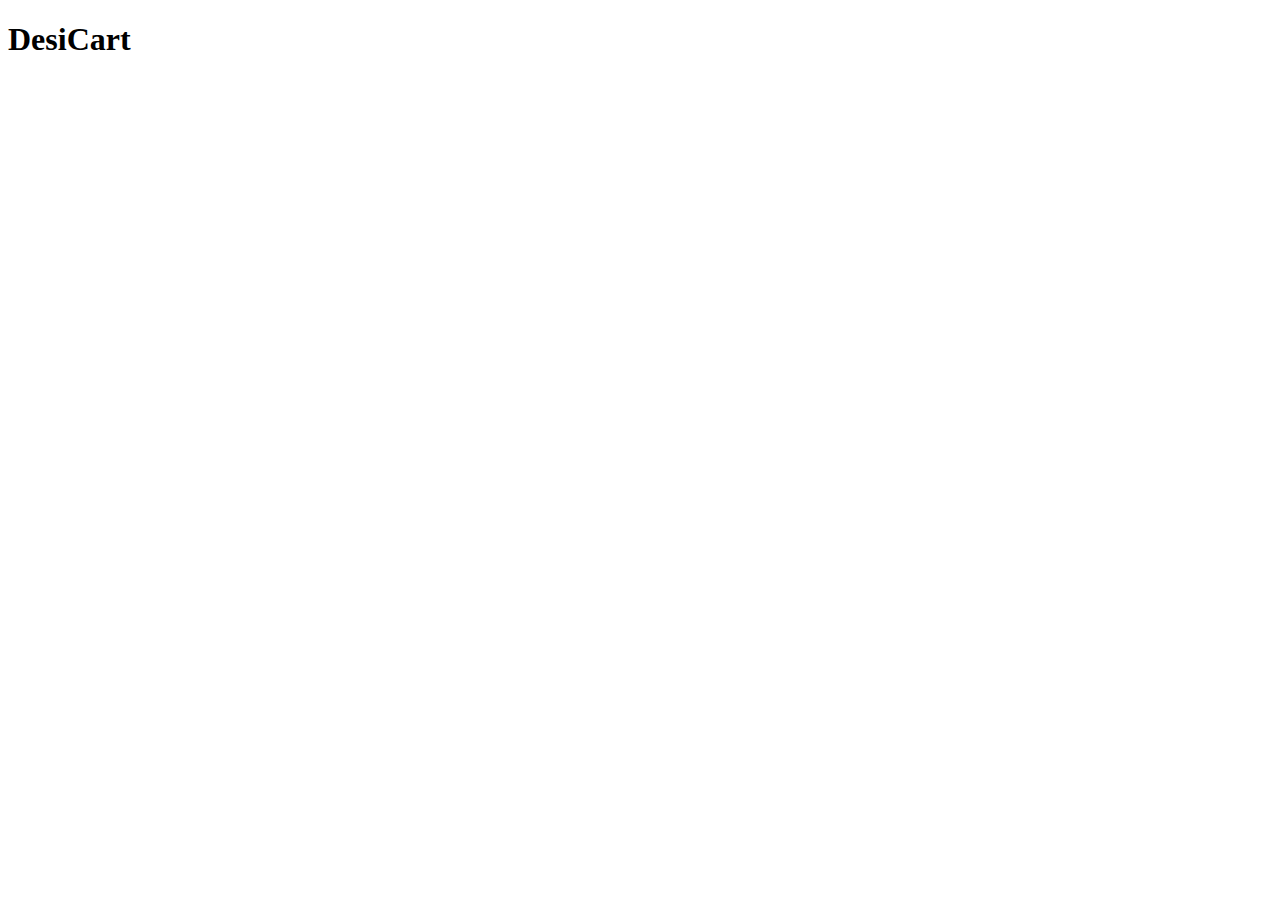
==== index.html @ 915099f1 "Project initialization" ====
<!DOCTYPE html>
<html lang="en">
<head>
    <meta charset="UTF-8">
    <meta name="viewport" content="width=device-width, initial-scale=1.0">
    <title>DesiCart - Shopping World</title>
</head>
<body>
    <h1>DesiCart</h1>
</body>
</html>
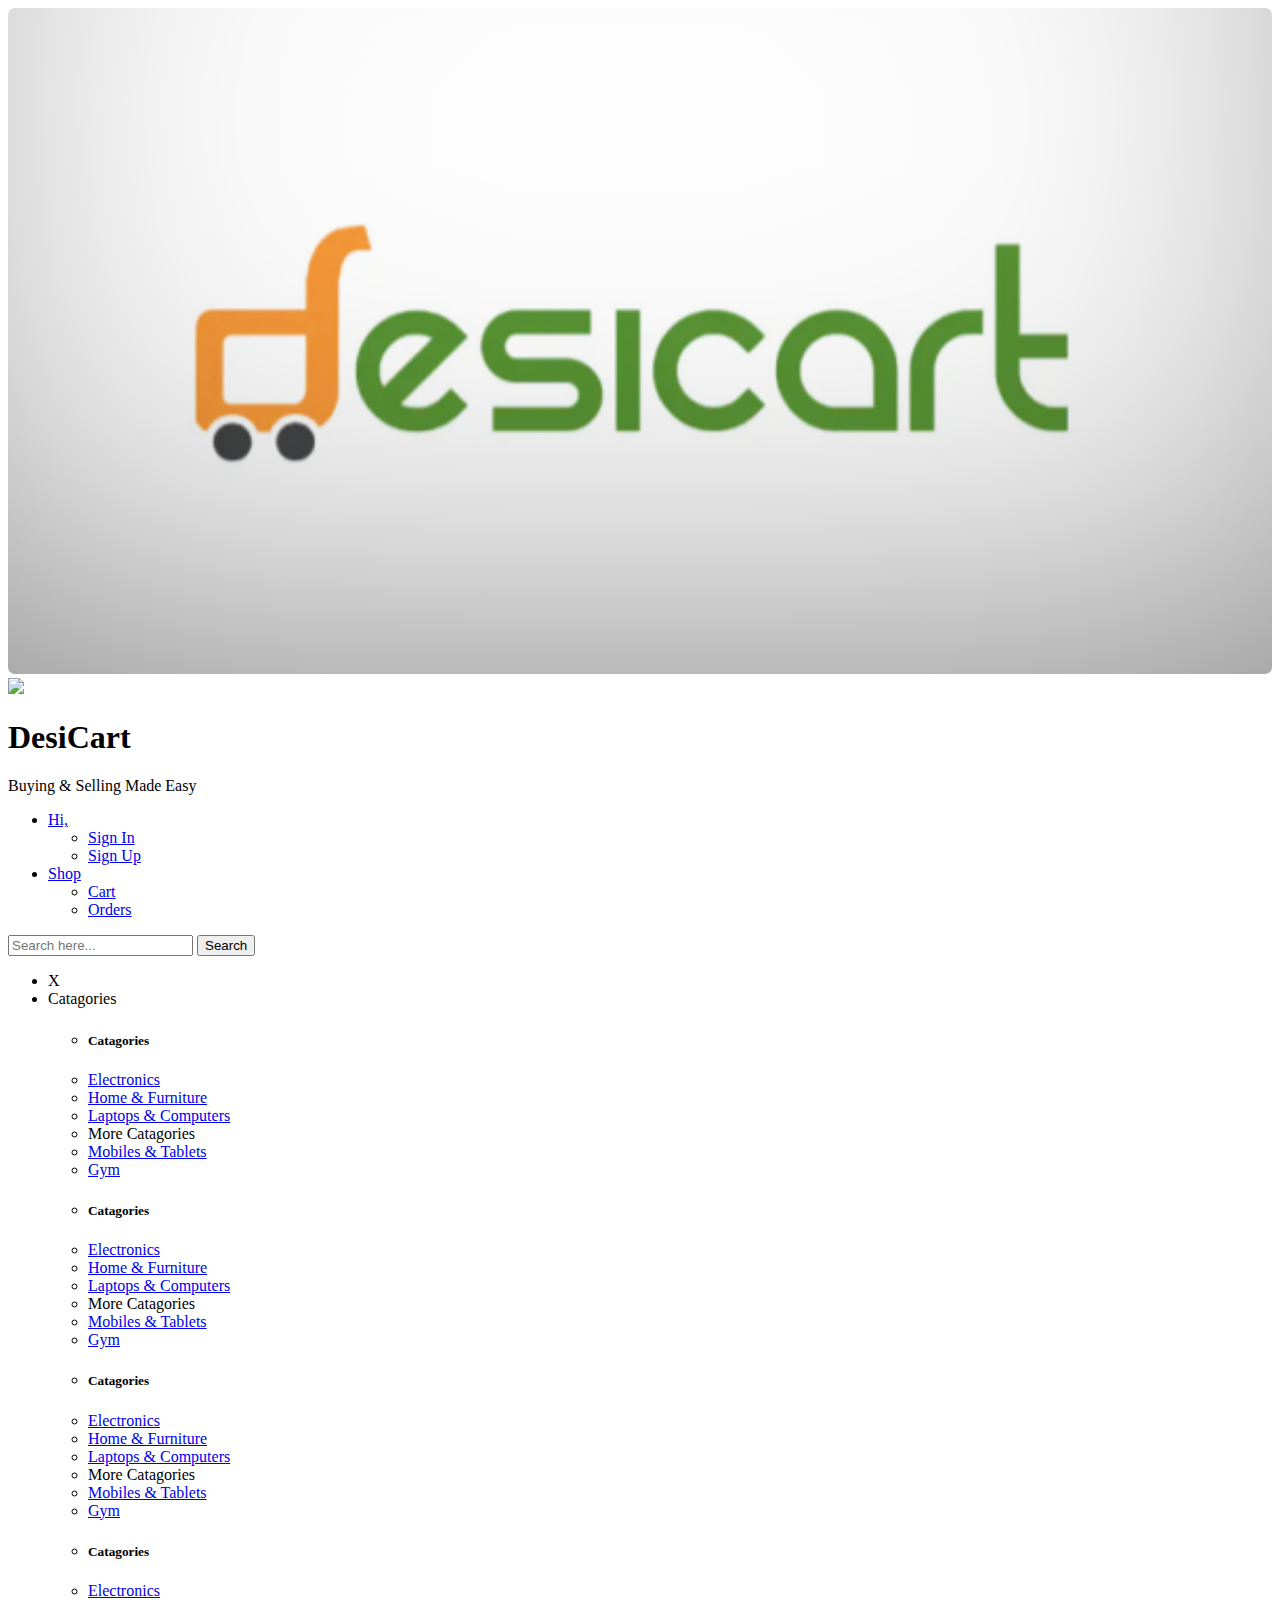
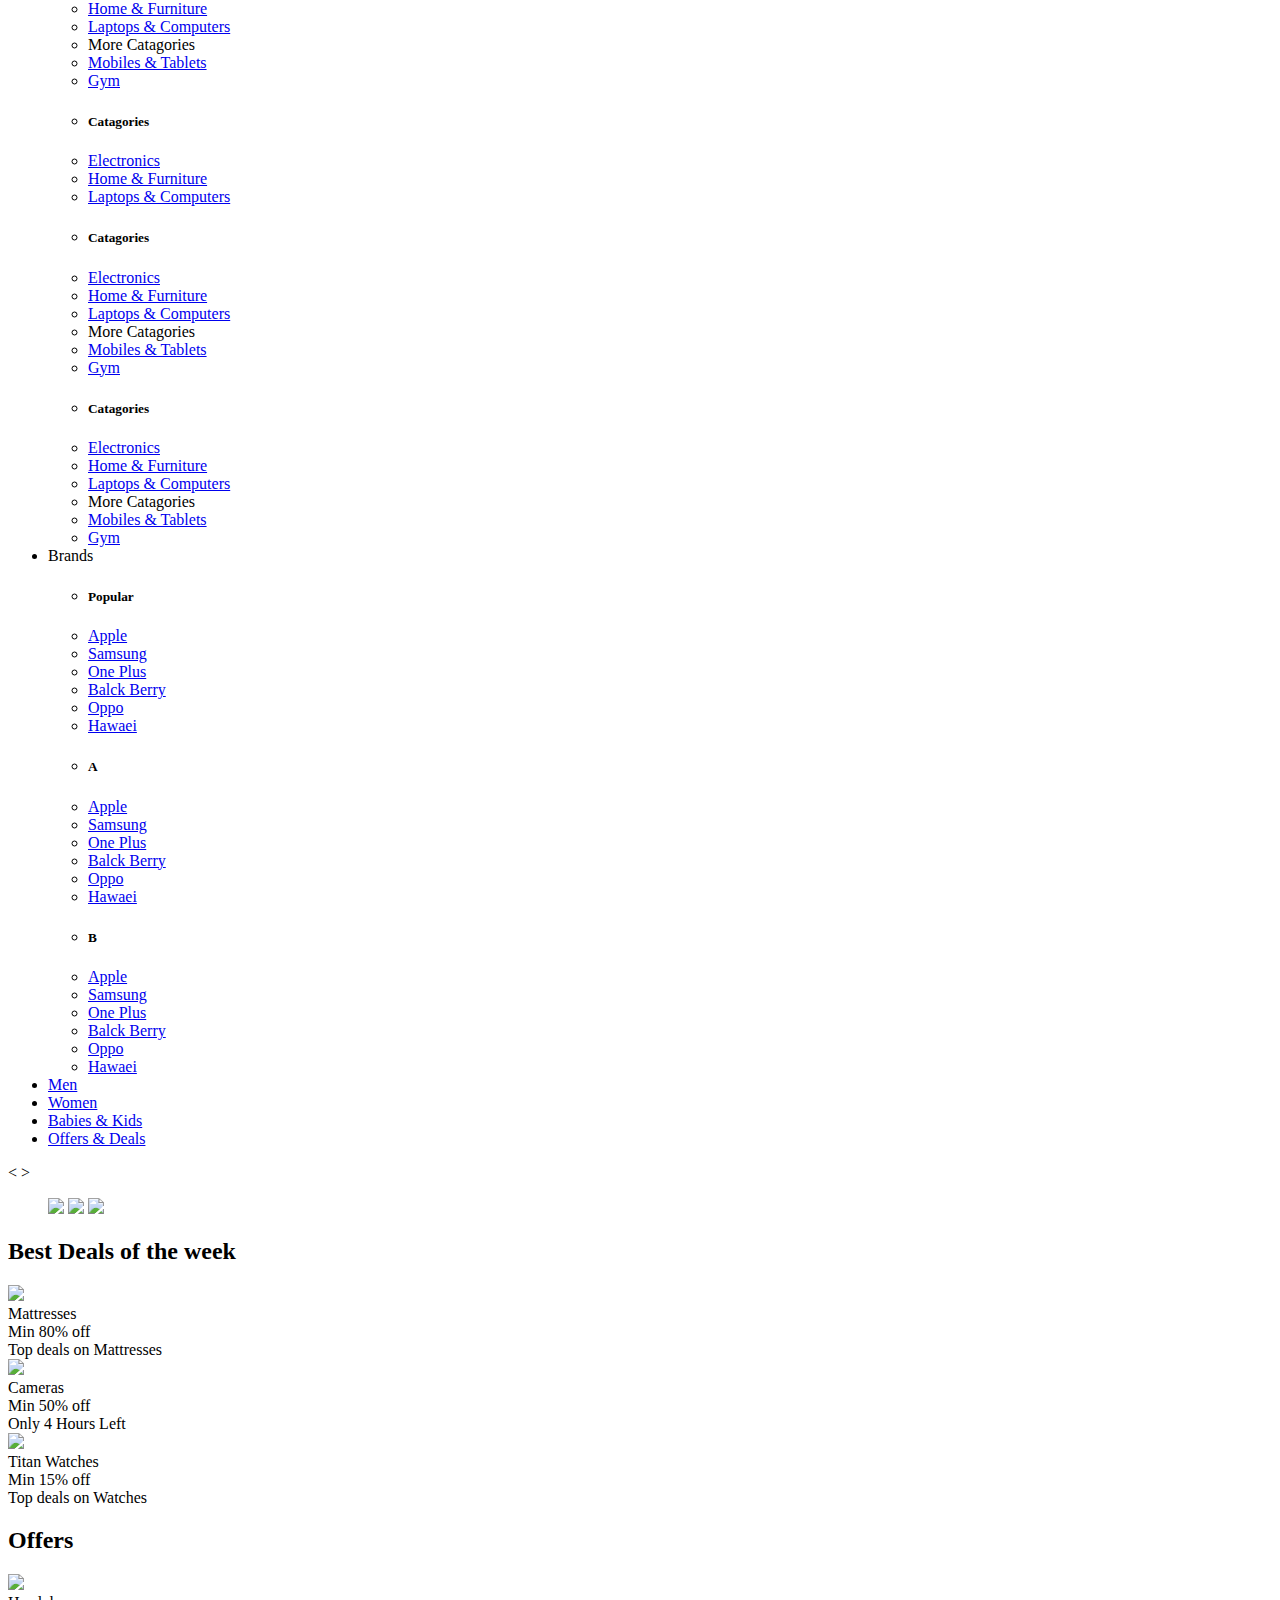
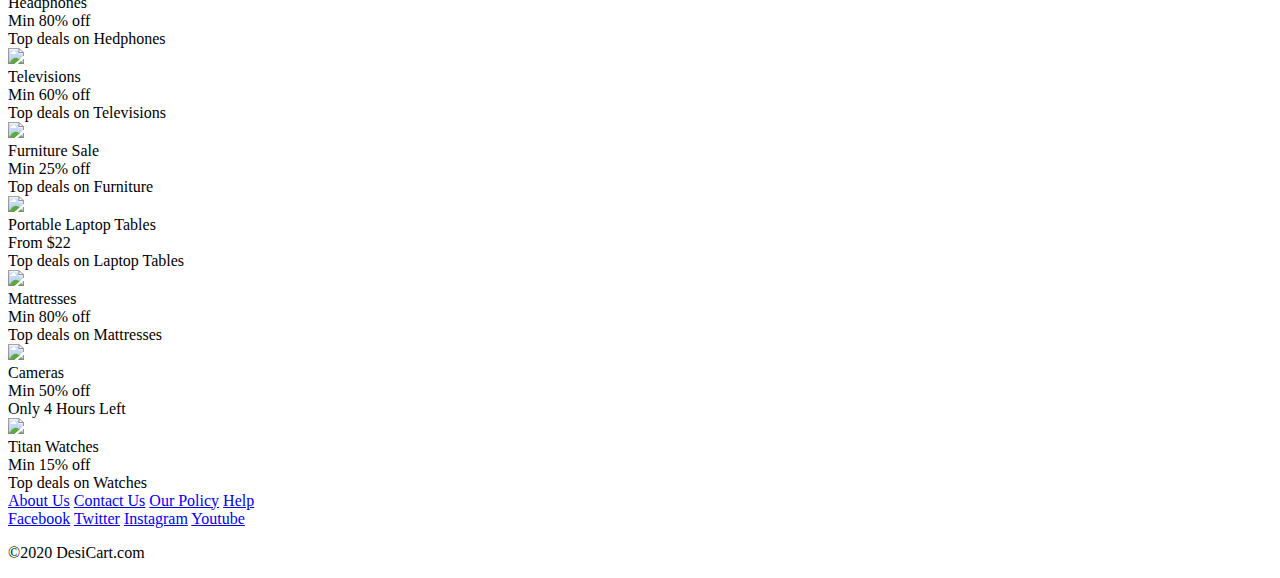
==== commit daa4eea6: "adding index" ====
--- a/index.html
+++ b/index.html
@@ -3,9 +3,305 @@
 <head>
     <meta charset="UTF-8">
     <meta name="viewport" content="width=device-width, initial-scale=1.0">
-    <title>DesiCart - Shopping World</title>
+    <title>DesiCart - Buying & Selling Made Easy </title>
+    <link rel="stylesheet" type="text/css" href="styles/styles.css">
+    <link rel="stylesheet" type="text/css" href="styles/section_main.css">
+    <style> 
+    </style>
+    <script>
+        document.addEventListener("DOMContentLoaded", function(){
+            document.querySelector("#top_header_menubtn>#button").addEventListener("click", function(){
+                document.querySelector("#top_nav").style.width = "100%";
+            });
+            document.getElementById("close").addEventListener("click", function(){          
+                document.querySelector("#top_nav").style.width = "0%"; 
+            });
+        });
+    </script>
 </head>
 <body>
-    <h1>DesiCart</h1>
+    <div id="root">
+
+        <header id="top_header" class="clearfix">
+            
+            <div id="top_header_logo">
+				<div id="logo">
+					<a href="./index.html"><img style="border-radius: 7px;" src="./images/logo.png" width="100%"></a>
+				</div>	
+                <div id="top_header_menubtn"><img id="button" src="https://www.flaticon.com/svg/static/icons/svg/966/966313.svg"></div>
+                <h1>DesiCart</h1>
+                <p>Buying & Selling Made Easy</p>
+            </div>
+
+            <nav id="top_header_nav">
+                <ul class="clearfix">
+                    <li class="dropdown">
+                        <a href="#" class="dropbtn">Hi, </a>
+                        <div class="dropdown_content">
+                            <ul>
+                                <li><a href="signin.html">Sign In</a></li>
+                                <li><a href="signup.html">Sign Up</a></li>
+                            </ul>
+                        </div>
+                    </li>
+                    <li class="dropdown">
+                        <a href="#" class="dropbtn">Shop</a>
+                        <div class="dropdown_content">
+                            <ul>
+                                <li><a href="#">Cart</a></li>
+                                <li><a href="#">Orders</a></li>
+                            </ul>
+                        </div>
+                    </li>
+                </ul>
+            </nav>
+
+            <form id="top_header_search" class="clearfix">
+                <input type="search" name="search" id="searchInput" placeholder="Search here..." />
+                <input type="submit" value="Search" id="searchBtn" />
+            </form>
+        </header>
+  
+        <nav id="top_nav">
+            <ul class="clearfix">
+                <li class="close" id="close">X</li>
+                <li class="dropdown">
+                    <a class="dropbtn">Catagories</a>
+                    <div class='dropdown_content'>
+                        <ul>
+                            <li><h5 class="dropdown_title">Catagories</h5></li>
+                            <li><a href="#">Electronics</a></li>
+                            <li><a href="#">Home & Furniture</a></li>
+                            <li><a href="#">Laptops & Computers</a></li>
+                            <li class="dropdown_title">More Catagories</li>
+                            <li><a href="#">Mobiles & Tablets</a></li>
+                            <li><a href="#">Gym</a></li>
+                        </ul>
+                        <ul>
+                            <li><h5 class="dropdown_title">Catagories</h5></li>
+                            <li><a href="#">Electronics</a></li>
+                            <li><a href="#">Home & Furniture</a></li>
+                            <li><a href="#">Laptops & Computers</a></li>
+                            <li class="dropdown_title">More Catagories</li>
+                            <li><a href="#">Mobiles & Tablets</a></li>
+                            <li><a href="#">Gym</a></li>
+                        </ul>
+                        <ul>
+                            <li><h5 class="dropdown_title">Catagories</h5></li>
+                            <li><a href="#">Electronics</a></li>
+                            <li><a href="#">Home & Furniture</a></li>
+                            <li><a href="#">Laptops & Computers</a></li>
+                            <li class="dropdown_title">More Catagories</li>
+                            <li><a href="#">Mobiles & Tablets</a></li>
+                            <li><a href="#">Gym</a></li>
+                        </ul>
+                        <ul>
+                            <li><h5 class="dropdown_title">Catagories</h5></li>
+                            <li><a href="#">Electronics</a></li>
+                            <li><a href="#">Home & Furniture</a></li>
+                            <li><a href="#">Laptops & Computers</a></li>
+                            <li class="dropdown_title">More Catagories</li>
+                            <li><a href="#">Mobiles & Tablets</a></li>
+                            <li><a href="#">Gym</a></li>
+                        </ul>
+                        <ul>
+                            <li><h5 class="dropdown_title">Catagories</h5></li>
+                            <li><a href="#">Electronics</a></li>
+                            <li><a href="#">Home & Furniture</a></li>
+                            <li><a href="#">Laptops & Computers</a></li>
+                        </ul>
+                        <ul>
+                            <li><h5 class="dropdown_title">Catagories</h5></li>
+                            <li><a href="#">Electronics</a></li>
+                            <li><a href="#">Home & Furniture</a></li>
+                            <li><a href="#">Laptops & Computers</a></li>
+                            <li class="dropdown_title">More Catagories</li>
+                            <li><a href="#">Mobiles & Tablets</a></li>
+                            <li><a href="#">Gym</a></li>
+                        </ul>
+                        <ul>
+                            <li><h5 class="dropdown_title">Catagories</h5></li>
+                            <li><a href="#">Electronics</a></li>
+                            <li><a href="#">Home & Furniture</a></li>
+                            <li><a href="#">Laptops & Computers</a></li>
+                            <li class="dropdown_title">More Catagories</li>
+                            <li><a href="#">Mobiles & Tablets</a></li>
+                            <li><a href="#">Gym</a></li>
+                        </ul>
+                    </div>
+                </li>
+                <li class="dropdown">
+                    <a class="dropbtn">Brands</a>
+                    <div class='dropdown_content'>
+                        <ul>
+                            <li><h5 class="dropdown_title">Popular</h5></li>
+                            <li><a href="#">Apple</a></li>
+                            <li><a href="#">Samsung</a></li>
+                            <li><a href="#">One Plus</a></li>
+                            <li><a href="#">Balck Berry</a></li>
+                            <li><a href="#">Oppo</a></li>
+                            <li><a href="#">Hawaei</a></li>
+                        </ul>
+                        <ul>
+                            <li><h5 class="dropdown_title">A</h5></li>
+                            <li><a href="#">Apple</a></li>
+                            <li><a href="#">Samsung</a></li>
+                            <li><a href="#">One Plus</a></li>
+                            <li><a href="#">Balck Berry</a></li>
+                            <li><a href="#">Oppo</a></li>
+                            <li><a href="#">Hawaei</a></li>
+                        </ul>
+                        <ul>
+                            <li><h5 class="dropdown_title">B</h5></li>
+                            <li><a href="#">Apple</a></li>
+                            <li><a href="#">Samsung</a></li>
+                            <li><a href="#">One Plus</a></li>
+                            <li><a href="#">Balck Berry</a></li>
+                            <li><a href="#">Oppo</a></li>
+                            <li><a href="#">Hawaei</a></li>
+                        </ul>
+                    </div>
+                </li>
+
+                <li class="dropdown">
+                    <a href="#" class="dropbtn">Men</a>
+                </li>
+
+                <li class="dropdown">
+                    <a href="#" class="dropbtn">Women</a>
+                </li>
+
+                <li class="dropdown">
+                    <a href="#" class="dropbtn">Babies & Kids</a>
+                </li>
+
+                <li>
+                    <a href="#">Offers & Deals</a>
+                </li>
+            </ul>
+        </nav>
+        <main id="main" class="clearfix">
+            <aside class="ads_offers clearfix">
+                <span class="arrowBtn left">&lt;</span>
+                <span class="arrowBtn right">&gt;</span>
+                <figure class="clearfix">
+                    <img src="https://rukminim1.flixcart.com/www/3376/3376/promos/07/11/2020/36e34a0f-5c78-4d2f-be98-7af299977133.jpg?q=90">
+                    <img src="https://rukminim1.flixcart.com/flap/844/140/image/e66ea2773fc36f8a.jpg?q=50">
+                    <img src="https://rukminim1.flixcart.com/flap/844/140/image/e4cae5d5c18fd855.jpg?q=50"> 
+                </figure>
+            </aside>
+
+            <section class="aside_right">
+                <header><h2>Best Deals of the week</h2></header>
+                <div class="items_div clearfix">
+                    <div class="item">
+                        <div class="item_image">
+                            <img src="https://rukminim1.flixcart.com/image/200/200/jr9iwsw0/bed-mattress/5/y/n/queen-5-60-75-athena-therapedic-coir-flipkart-perfect-homes-original-imafd2fgvyvvubad.jpeg?q=70">
+                        </div>
+                        <div class="item_title">Mattresses</div>
+                        <div class="item_price discount">Min 80% off</div>
+                        <div class="item_desc">Top deals on Mattresses</div>
+                    </div>
+                    <div class="item">
+                        <div class="item_image">
+                            <img src="https://rukminim1.flixcart.com/image/200/200/jfbfde80/camera/n/r/n/canon-eos-eos-3000d-dslr-original-imaf3t5h9yuyc5zu.jpeg?q=70">
+                        </div>
+                        <div class="item_title">Cameras</div>
+                        <div class="item_price discount">Min 50% off</div>
+                        <div class="item_desc">Only 4 Hours Left</div>
+                    </div>
+                    <div class="item">
+                        <div class="item_image">
+                            <img src="https://rukminim1.flixcart.com/flap/200/200/image/e9740e53035ed10d.jpg?q=70">
+                        </div>
+                        <div class="item_title">Titan Watches</div>
+                        <div class="item_price discount">Min 15% off</div>
+                        <div class="item_desc">Top deals on Watches</div>
+                    </div>
+                </div>
+            </section>
+
+            <section class="section">
+                <header><h2>Offers</h2></header>
+                <div class="items_div clearfix">
+
+                    <div class="item">
+                        <div class="item_image">
+                            <img src="https://rukminim1.flixcart.com/image/200/200/kcgk1ow0/headphone/n/u/a/235v2-fast-charging-boat-original-imaftk6us4af7bca.jpeg?q=70">
+                        </div>
+                        <div class="item_title">Headphones</div>
+                        <div class="item_price discount">Min 80% off</div>
+                        <div class="item_desc">Top deals on Hedphones</div>
+                    </div>
+                    <div class="item">
+                        <div class="item_image">
+                            <img src="https://rukminim1.flixcart.com/image/200/200/ked56kw0/television/r/m/a/lg-43lm5650pta-43lm5650pta-original-imafvfq5jpcjzh2m.jpeg?q=70">
+                        </div>
+                        <div class="item_title">Televisions</div>
+                        <div class="item_price discount">Min 60% off</div>
+                        <div class="item_desc">Top deals on Televisions</div>
+                    </div>
+                    <div class="item">
+                        <div class="item_image">
+                            <img src="https://rukminim1.flixcart.com/image/200/200/j16qm4w0/bedroom-set/c/h/y/na-particle-board-mayflower-bedroom-set-2-bed-wardrobe-spacewood-original-imaeptsaf6g4gtf6.jpeg?q=70">
+                        </div>
+                        <div class="item_title">Furniture Sale</div>
+                        <div class="item_price discount">Min 25% off</div>
+                        <div class="item_desc">Top deals on Furniture</div>
+                    </div>
+                    <div class="item">
+                        <div class="item_image">
+                            <img src="https://rukminim1.flixcart.com/image/200/200/kf75fgw0/office-study-chair/z/g/w/carbon-steel-low-back-royal-ergonomic-desk-mesh-chair-in-brown-original-imafvzvprhk3xqdc.jpeg?q=70">
+                        </div>
+                        <div class="item_title">Portable Laptop Tables</div>
+                        <div class="item_price discount">From $22</div>
+                        <div class="item_desc">Top deals on Laptop Tables</div>
+                    </div>
+                    <div class="item">
+                        <div class="item_image">
+                            <img src="https://rukminim1.flixcart.com/image/200/200/jr9iwsw0/bed-mattress/5/y/n/queen-5-60-75-athena-therapedic-coir-flipkart-perfect-homes-original-imafd2fgvyvvubad.jpeg?q=70">
+                        </div>
+                        <div class="item_title">Mattresses</div>
+                        <div class="item_price discount">Min 80% off</div>
+                        <div class="item_desc">Top deals on Mattresses</div>
+                    </div>
+                    <div class="item">
+                        <div class="item_image">
+                            <img src="https://rukminim1.flixcart.com/image/200/200/jfbfde80/camera/n/r/n/canon-eos-eos-3000d-dslr-original-imaf3t5h9yuyc5zu.jpeg?q=70">
+                        </div>
+                        <div class="item_title">Cameras</div>
+                        <div class="item_price discount">Min 50% off</div>
+                        <div class="item_desc">Only 4 Hours Left</div>
+                    </div>
+                    <div class="item">
+                        <div class="item_image">
+                            <img src="https://rukminim1.flixcart.com/flap/200/200/image/e9740e53035ed10d.jpg?q=70">
+                        </div>
+                        <div class="item_title">Titan Watches</div>
+                        <div class="item_price discount">Min 15% off</div>
+                        <div class="item_desc">Top deals on Watches</div>
+                    </div>
+                </div>
+            </section>
+        </main>
+        <footer id="footer">
+            <div id="footer_nav" class="clearfix">
+                <a href="about.html">About Us</a>
+                <a href="contactus.html">Contact Us</a>
+                <a href="terms.html">Our Policy</a>
+                <a href="help.html">Help</a>
+            </div>
+
+            <div id="footer_social" class="clearfix">
+                <a href="#">Facebook</a>
+                <a href="#">Twitter</a>
+                <a href="#">Instagram</a>
+                <a href="#">Youtube</a>
+            </div>
+            <div id="copyright">
+                <p>&copy;2020 DesiCart.com</p>
+            </div>
+        </footer>
+    </div>
 </body>
 </html>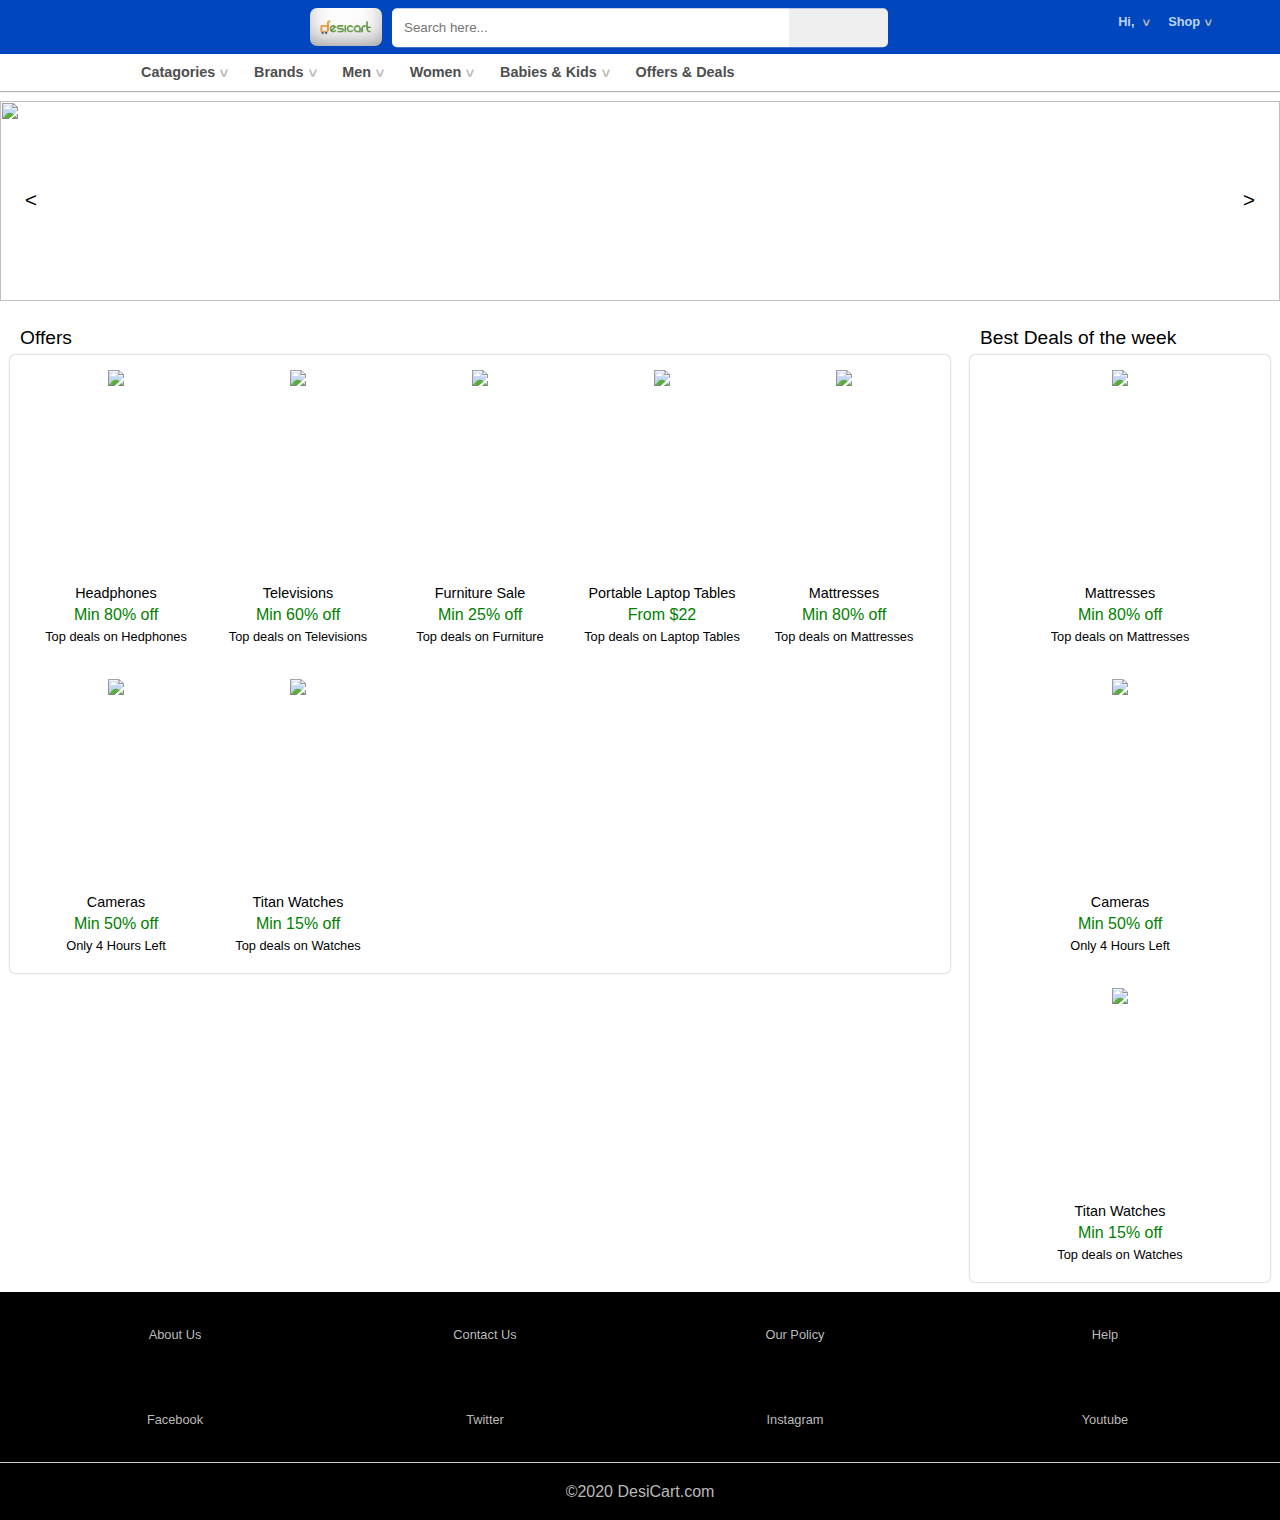
==== commit a73ec963: "changes" ====
--- a/index.html
+++ b/index.html
@@ -10,15 +10,28 @@
     </style>
     <script>
         document.addEventListener("DOMContentLoaded", function(){
+            topNav = document.querySelector("#top_nav");
             document.querySelector("#top_header_menubtn>#button").addEventListener("click", function(){
-                document.querySelector("#top_nav").style.width = "100%";
+                topNav.style.width = "100%";
+                topNav.style.paddingLeft = "30px";
+                topNav.style.paddingRight = "30px";
             });
             document.getElementById("close").addEventListener("click", function(){          
-                document.querySelector("#top_nav").style.width = "0%"; 
-            });
+                topNav.style.width = "0%";
+                topNav.style.padding = "0px";
+            }); 
+
+            items = document.getElementsByClassName("item");
+            for(i=0;i<items.length;i++){
+                items[i].addEventListener('click', function(e){
+                    e.preventDefault();
+                    window.location.href ="product_details.html";
+                });
+            }
         });
     </script>
 </head>
+
 <body>
     <div id="root">
 
@@ -26,13 +39,12 @@
             
             <div id="top_header_logo">
 				<div id="logo">
-					<a href="./index.html"><img style="border-radius: 7px;" src="./images/logo.png" width="100%"></a>
+					<a href="./index.html"><img style="border-radius: 7px;" src="./images/logo.png"></a>
 				</div>	
                 <div id="top_header_menubtn"><img id="button" src="https://www.flaticon.com/svg/static/icons/svg/966/966313.svg"></div>
-                <h1>DesiCart</h1>
+                <h1><a href="index.html">DesiCart</a></h1>
                 <p>Buying & Selling Made Easy</p>
             </div>
-
             <nav id="top_header_nav">
                 <ul class="clearfix">
                     <li class="dropdown">
@@ -55,10 +67,9 @@
                     </li>
                 </ul>
             </nav>
-
             <form id="top_header_search" class="clearfix">
                 <input type="search" name="search" id="searchInput" placeholder="Search here..." />
-                <input type="submit" value="Search" id="searchBtn" />
+                <input type="submit" value="" id="searchBtn" />
             </form>
         </header>
   
--- a/styles/styles.css
+++ b/styles/styles.css
@@ -0,0 +1,279 @@
+*{box-sizing:border-box;margin: 0;padding: 0;}
+body{margin: 0;padding: 0;font-family: Verdana, Geneva, Tahoma, sans-serif;}
+#root{
+    width: 100%;
+}
+
+/* ---- Top Header */
+
+#top_header{
+    z-index: 2;
+    background-color: #0046be;
+    width: 100%;
+    position: relative;
+    padding: 0 5px;
+}
+
+#top_header_logo , #top_header_search{
+    padding: 8px;
+}
+
+#top_header_logo{
+    float: left;
+    width: 60%;
+    position: relative;
+}
+
+#log img{
+    height: 90%;width: 90%;margin-top: 5%;padding:5%;
+}
+
+
+#top_header_nav{
+    width: 40%;
+    float: right;
+    margin-top: 10px;
+    text-align: center;
+    position: relative;
+    max-width: 200px;
+    margin-right: auto;
+}
+#top_header_nav .dropdown_content a{color: black !important;}
+
+#top_header_search{
+    width: 100%;
+    clear: both;
+    margin: auto;
+    padding-top: 0;
+}
+#searchInput{
+    width: 80%;
+    padding: 9px;
+    outline: none;
+    border: none;
+    float:left;
+    border-top-left-radius: 5px;
+    border-bottom-left-radius: 5px;
+}
+#searchBtn{
+    width: 20%;
+    padding: 9px;
+    outline: none;
+    border: none;
+    float: left;
+    border-top-right-radius: 5px;
+    border-bottom-right-radius: 5px;
+}
+
+#top_header .dropdown_content{position: absolute;left:0;top:100%;}
+
+#top_header_menubtn{position: absolute;height: 100%;top:0;width: 50px;}
+#top_header h1, #top_header p{text-align: left;color: #dcd500;margin-left: 50px;display:none;}
+#top_header_menubtn #button {height: 90%;width: 90%;margin-top: 5%;color:white;padding: 5%;}
+#top_header_menubtn #button:hover {cursor: pointer;}
+#top_header h1{
+    padding-bottom: 3px;
+    font-size: 1.1em;
+    text-shadow: 0px 3px 5px rgba(0,0,0, .3);
+}
+#top_header p{
+    color: #dcd500;
+    font-size: .5em;
+    text-shadow: 0 0 1px rgba(0,0,0,.3);
+}
+
+#top_header_nav ul, #top_nav ul {list-style-type: none;}
+#top_header_nav >ul >li{display: inline-block;}
+#top_header_nav >ul >li a{
+    display: inline-block;
+    text-decoration: none;
+    color: #bdd5ff;
+    font-size: .7em;
+    padding: 4px 7px;
+}
+#top_header_nav ul li a:hover{
+    color: #ffffff;
+}
+
+#logo img{
+    float: left;
+    width:20%;
+    margin-left:50px;
+}
+
+
+/* ------ top nav ------ */
+
+#top_nav{
+    overflow-x: hidden;
+    overflow-y: auto;
+    box-shadow: 0px 0px 1px 1px rgba(0,0,0, .3);
+    z-index: 5;
+    position: fixed;
+    left:0;top:0;
+    width:0%;
+    height:100%;
+    background-color: white;
+    transition: .3s width;
+}
+
+.close{text-align: center;font-size: 2em;margin: 10px;font-family: consolas, monospace;color: #bbbbbb}
+.close:hover{color: black;cursor: pointer;}
+
+.dropbtn, #top_nav> ul> li>a{
+    border:none;
+    display: block;
+    outline:none;
+    color: #4e4e4e;
+    padding: 10px 13px;
+    font-weight: bold;
+    font-size: 0.9em;
+    text-decoration: none;
+    transition: .4s;
+}
+#top_nav>ul>li>a:visited{color: #4e4e4e;}
+
+#top_nav> ul>li>a:hover{
+    color: #dcd500;
+    cursor: pointer;
+}
+
+.dropdown>.dropbtn::after{
+    content: ">";
+    margin-left: 4px;
+    display: inline-block;
+    transform: rotate(90deg);
+    color: #bbbbbb;
+    font-family:"Consolas", monospace;
+    transition: .4s;
+}
+.dropdown:hover > .dropbtn {cursor: pointer;color:#dcd500 !important;}
+.dropdown:hover > .dropbtn:after{transform: rotate(270deg);color: #dcd500 !important;}
+
+.dropdown:hover > .dropdown_content {display: block;}
+
+.dropdown_content{
+    z-index: 6;
+    background-color: #ffffff;
+    display: none;
+    width: 100%;
+    box-shadow: 0px 1px 2px 0px rgba(0,0,0, .5);
+    border-radius: 5px;
+    padding: 8px;
+}
+
+.dropdown_content::after{content: "";display: block;clear: both;}
+
+.dropdown_content ul{
+    margin: 0;border:none;
+    padding: 7px;background-color: #ffffff;
+}
+
+.dropdown_content li{display: block;width: 100%;}
+.dropdown_content .dropdown_title{font-size: .8em;font-weight: bold;padding: 3px 10px;text-align: left;}
+.dropdown_content a{
+    display: block;
+    width: 100%;
+    text-align: left;
+    text-decoration: none;
+    padding: 3px 10px;
+    font-size: .8em;
+    color:  rgb(131, 131, 131);
+}
+.dropdown_content li a:visited{
+    color:  rgb(131, 131, 131);
+    text-decoration: none;
+}
+.dropdown_content li a:hover{
+    color: rgb(43, 43, 43);
+    cursor: pointer;
+}
+
+.clearfix::after{content: " ";display: block;clear:both;}
+
+
+
+/* -------- media queries -------- */
+
+@media only screen and (min-width: 800px){
+    #top_header_menubtn{display: none;}
+    #top_header{padding: 0 15px;}
+    #top_header_logo{
+        float: left;
+        width: 30%;
+    }
+    
+    #top_header_nav{
+        width: 30%;
+    }
+    #top_header_search{
+        position: absolute;
+        float: left;
+        width: 40%;
+        left: 30%;
+        bottom: 50%;
+        transform: translateY(60%);
+    }
+    #top_header_nav >ul >li a{
+        font-size: .8em;
+    }
+    .dropbtn, #top_nav> ul> li>a{
+        font-size: 0.9em;
+    }
+    #searchBtn, #searchInput{padding: 12px;}
+    #top_header h1, #top_header p{text-align: right;color: #dcd500;padding-right:10px;}
+    #top_header h1{font-size: 1.4em;}
+    #top_header p{font-size: .8em;}
+    
+    #logo img{
+        float: right;
+    }
+
+    /* ------ top nav ------ */
+
+    #top_nav{
+        display: block;
+        width:100%;
+        position: static;
+        background-color: transparent;
+        overflow: visible;
+    }
+    #top_nav #close{display: none;}
+
+    #top_nav >ul{position: relative;width: 80%;margin: auto;}
+
+    #top_nav>ul>li{float:left;}
+
+    .dropbtn, #top_nav> ul> li>a{
+        display: block;
+    }
+
+    .dropdown:hover .dropdown_content{display: block;}
+    .dropdown_content{
+        position: absolute;
+        top: 100%;left: 0;
+        width: 100%;
+        white-space: nowrap;
+        box-shadow: 0px 1px 2px 0px rgba(0,0,0, .5);
+    }
+
+    .dropdown_content::after{content: "";display: block;clear: both;}
+
+    .dropdown_content ul{
+        float: left;margin: 0;border:none;
+        width: 25%;
+        padding: 7px;background-color: #ffffff;
+    }
+
+    .dropdown_content li{display: block;width: 100%;}
+    .dropdown_content .dropdown_title{font-size: .8em;font-weight: bold;padding: 3px 10px;text-align: left;}
+    .dropdown_content a{
+        display: block;
+        width: 100%;
+        text-align: left;
+        text-decoration: none;
+        padding: 3px 10px;
+        font-size: .8em;
+        color:  rgb(131, 131, 131);
+    }
+}--- a/styles/section_main.css
+++ b/styles/section_main.css
@@ -0,0 +1,153 @@
+.section{
+    display: block;
+    width: 75%;
+    padding: 10px;
+    float: left;
+}
+
+.aside_right{
+    width: 25%;    
+    padding: 10px;
+    float: right;
+}
+
+.section header h2, .aside_right h2{
+    padding: 6px 10px;
+    width: 100%;
+    text-align: left;
+    font-size: 1.2em;
+    font-weight: normal;
+}
+
+.items_div{
+    border-radius: 5px;
+    padding: 0 15px;
+    box-shadow: 0px 0px 2px 0px rgba(0, 0, 0, 0.4);
+}
+
+.item{
+    width: 20%;
+    padding: 15px 10px;
+    text-align: center;
+    float: left;
+}
+
+.item:hover {
+    cursor: pointer;
+}
+
+.item:hover .item_image img{
+    transform: scale(1.05);
+}
+
+.aside_right .item{width: 100%;}
+
+.item_image{height: 200px;margin-bottom: 15px;}
+.item_image img{max-width: 100%;max-height: 100%;}
+
+.item_title, .item_price, .item_desc{padding-bottom: 5px}
+
+.item_title{font-size: .9em;text-overflow: ellipsis;}
+.item_price{font-size: 1em;}
+.item_desc{font-size: .8em;}
+.discount{color: green;}
+
+/* ------- main section -------*/
+
+.ads_offers{position: relative;height: 200px;margin: 10px 0;}
+
+.ads_offers figure>img{
+	width: 100%;
+	height: 100%;
+	position: absolute;
+	top: 0;left: 0;
+	overflow:hidden;
+}
+
+.arrowBtn{
+	z-index: 2;
+	background: white;padding: 12px;border-radius:5px;
+	font-size: 1.3em;
+	position:absolute;top:50%;
+	transform: translateY(-50%);
+	font-family: consolas, monospace;
+}
+.arrowBtn:hover{box-shadow: 0px 0px 1px 0px grey;cursor: pointer;}
+.left{left: 1%;;}
+.right{right: 1%;}
+
+/* ------- footer -------*/
+
+#footer {
+	background: black;
+}
+
+#footer_nav, #footer_social{text-align: center;padding: 20px;}
+
+#footer_nav a, #footer_social a{
+	display: block;
+	width: 25%;
+	padding: 15px 30px;
+	float: left;
+}
+#footer a:link, #footer a:visited{
+	color: white;
+	font-size: .8em;
+	text-decoration: none;
+	color: #bbb;
+}
+
+.active:link, .active:visited{background: darkgrey;color: black !important;}
+
+#copyright{
+	padding: 20px;
+	border-top: solid 1px #ccc;
+	color: #bbb;text-align:center;}
+
+#contactContainer input{
+	width: 100%;
+}
+
+
+
+/* -------- media queries -------- */
+
+@media only screen and (max-width: 800px){
+
+	.section, .aside_right{
+		width: 100%;
+		float: none;
+	}
+	.items_div{
+		border-radius: 5px;
+		padding: 15px 10px;
+	}
+	.item, .aside_right .item{
+		width: 50%;
+		padding: 10px;
+	}
+
+	.section header h2, .aside_right h2{
+		font-size: 1em;
+		font-weight: bold;
+	}
+	.item_image{width: 100%;height: auto;margin-bottom: 10px;}
+	.item_title{font-size: .8em;text-overflow: ellipsis;}
+	.item_price{font-size: .9em;}
+	.item_desc{font-size: .7em;}
+
+	.ads_offers{position: relative;height: 90px;margin: 10px;}
+
+	.arrowBtn{
+		display: none;
+	}
+
+	#footer_nav a, #footer_social a{
+		width: 25%;
+		padding: 10px;
+	}
+	#footer a:link, #footer a:visited{
+		font-size: .6em;
+	}
+	#copyright{font-size: .7em;}
+}
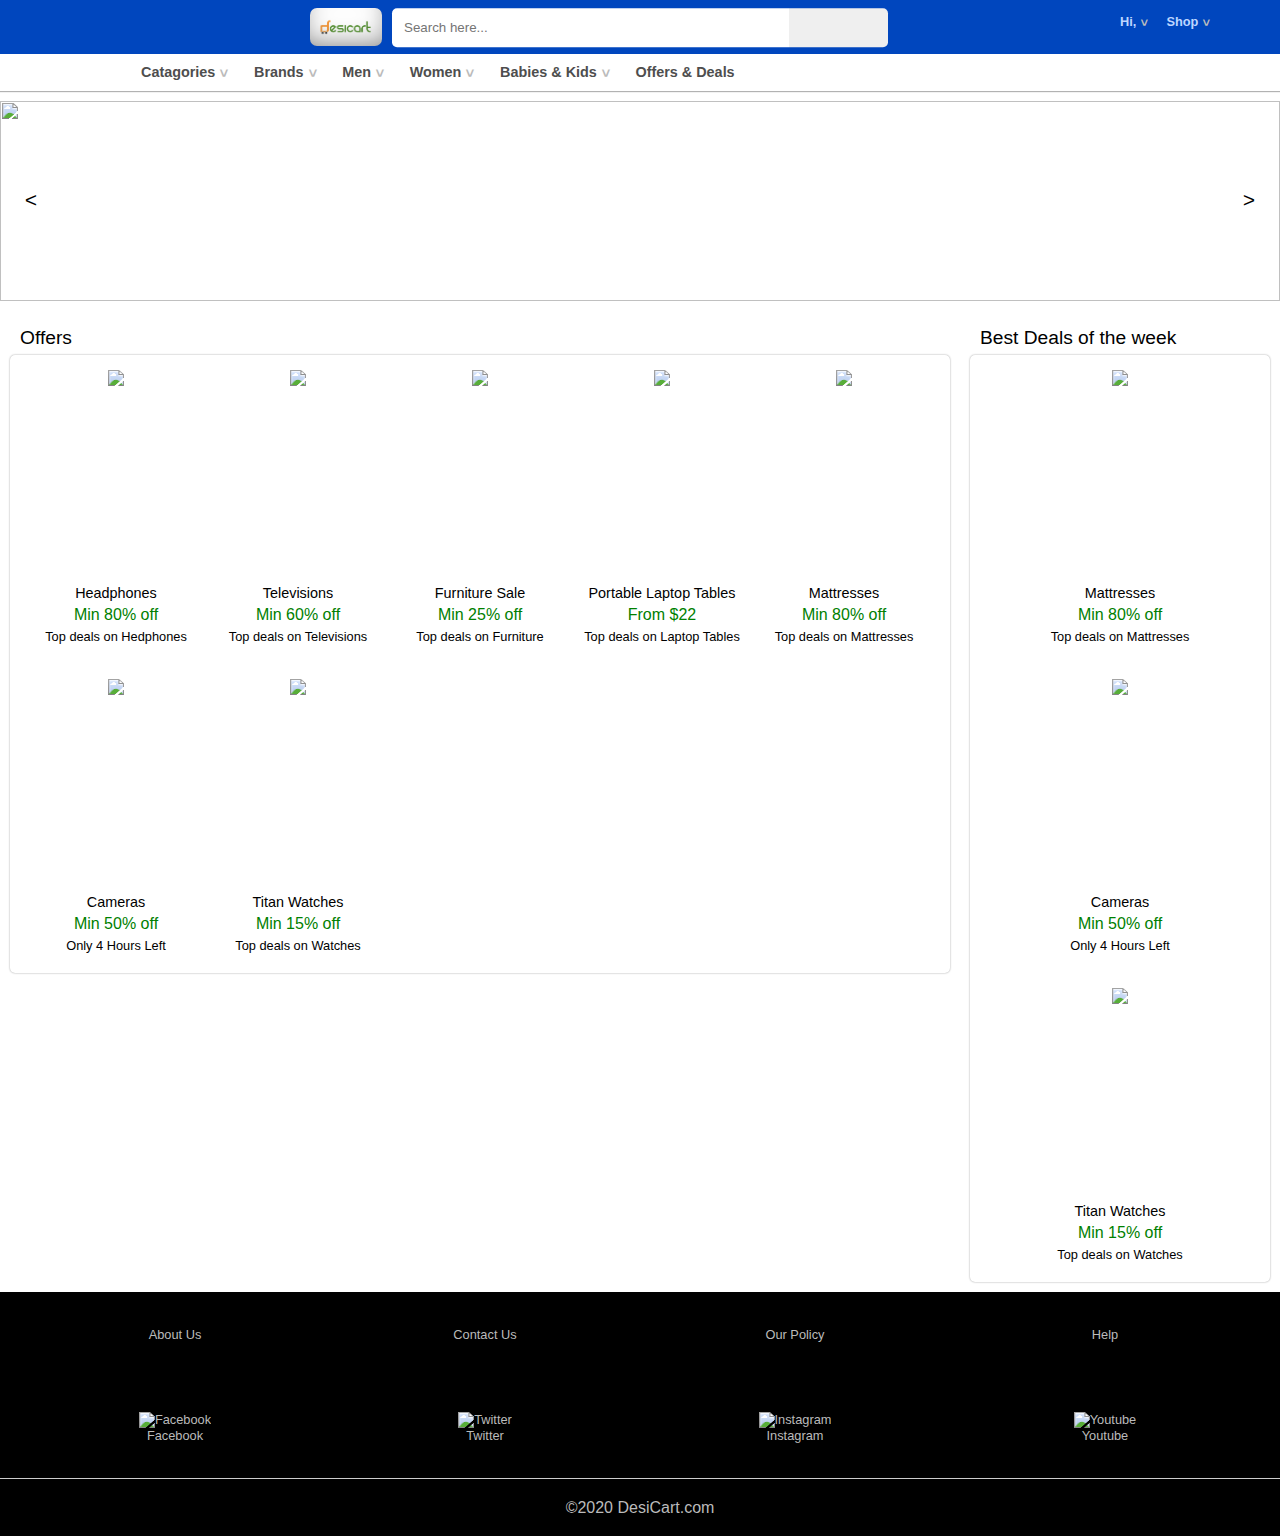
==== commit b63d683f: "index" ====
--- a/index.html
+++ b/index.html
@@ -8,6 +8,294 @@
     <link rel="stylesheet" type="text/css" href="styles/section_main.css">
     <style> 
     </style>
+</head>
+<body>
+    <div id="root">
+
+        <header id="top_header" class="clearfix">
+            
+            <div id="top_header_logo">
+				<div id="logo">
+					<a href="./index.html"><img style="border-radius: 7px;" src="./images/logo.png"></a>
+				</div>	
+                <div id="top_header_menubtn"><img id="button" src="https://www.flaticon.com/svg/static/icons/svg/966/966313.svg"></div>
+                <h1><a href="index.html">DesiCart</a></h1>
+                <p>Buying & Selling Made Easy</p>
+            </div>
+            <nav id="top_header_nav">
+                <ul class="clearfix">
+                    <li class="dropdown">
+                        <a href="#" class="dropbtn">Hi,</a>
+                        <div class="dropdown_content">
+                            <ul>
+                                <li><a href="#">Sign In</a></li>
+                                <li><a href="signup.html">Sign Up</a></li>
+                            </ul>
+                        </div>
+                    </li>
+                    <li class="dropdown">
+                        <a href="#" class="dropbtn">Shop</a>
+                        <div class="dropdown_content">
+                            <ul>
+                                <li><a href="#">Cart</a></li>
+                                <li><a href="#">Orders</a></li>
+                                <li><a href="#">Settings</a></li>
+                            </ul>
+                        </div>
+                    </li>
+                </ul>
+            </nav>
+            <form id="top_header_search" class="clearfix">
+                <input type="search" name="search" id="searchInput" placeholder="Search here..." />
+                <input type="submit" value="" id="searchBtn" />
+            </form>
+        </header>
+  
+        <nav id="top_nav">
+            <ul class="clearfix">
+                <li class="close" id="close">X</li>
+                <li class="dropdown">
+                    <a class="dropbtn">Catagories</a>
+                    <div class='dropdown_content'>
+                        <ul>
+                            <li><h5 class="dropdown_title">Catagories</h5></li>
+                            <li><a href="#">Electronics</a></li>
+                            <li><a href="#">Home & Furniture</a></li>
+                            <li><a href="#">Laptops & Computers</a></li>
+                            <li class="dropdown_title">More Catagories</li>
+                            <li><a href="#">Mobiles & Tablets</a></li>
+                            <li><a href="#">Gym</a></li>
+                        </ul>
+                        <ul>
+                            <li><h5 class="dropdown_title">Catagories</h5></li>
+                            <li><a href="#">Electronics</a></li>
+                            <li><a href="#">Home & Furniture</a></li>
+                            <li><a href="#">Laptops & Computers</a></li>
+                            <li class="dropdown_title">More Catagories</li>
+                            <li><a href="#">Mobiles & Tablets</a></li>
+                            <li><a href="#">Gym</a></li>
+                        </ul>
+                        <ul>
+                            <li><h5 class="dropdown_title">Catagories</h5></li>
+                            <li><a href="#">Electronics</a></li>
+                            <li><a href="#">Home & Furniture</a></li>
+                            <li><a href="#">Laptops & Computers</a></li>
+                            <li class="dropdown_title">More Catagories</li>
+                            <li><a href="#">Mobiles & Tablets</a></li>
+                            <li><a href="#">Gym</a></li>
+                        </ul>
+                        <ul>
+                            <li><h5 class="dropdown_title">Catagories</h5></li>
+                            <li><a href="#">Electronics</a></li>
+                            <li><a href="#">Home & Furniture</a></li>
+                            <li><a href="#">Laptops & Computers</a></li>
+                            <li class="dropdown_title">More Catagories</li>
+                            <li><a href="#">Mobiles & Tablets</a></li>
+                            <li><a href="#">Gym</a></li>
+                        </ul>
+                        <ul>
+                            <li><h5 class="dropdown_title">Catagories</h5></li>
+                            <li><a href="#">Electronics</a></li>
+                            <li><a href="#">Home & Furniture</a></li>
+                            <li><a href="#">Laptops & Computers</a></li>
+                        </ul>
+                        <ul>
+                            <li><h5 class="dropdown_title">Catagories</h5></li>
+                            <li><a href="#">Electronics</a></li>
+                            <li><a href="#">Home & Furniture</a></li>
+                            <li><a href="#">Laptops & Computers</a></li>
+                            <li class="dropdown_title">More Catagories</li>
+                            <li><a href="#">Mobiles & Tablets</a></li>
+                            <li><a href="#">Gym</a></li>
+                        </ul>
+                        <ul>
+                            <li><h5 class="dropdown_title">Catagories</h5></li>
+                            <li><a href="#">Electronics</a></li>
+                            <li><a href="#">Home & Furniture</a></li>
+                            <li><a href="#">Laptops & Computers</a></li>
+                            <li class="dropdown_title">More Catagories</li>
+                            <li><a href="#">Mobiles & Tablets</a></li>
+                            <li><a href="#">Gym</a></li>
+                        </ul>
+                    </div>
+                </li>
+                <li class="dropdown">
+                    <a class="dropbtn">Brands</a>
+                    <div class='dropdown_content'>
+                        <ul>
+                            <li><h5 class="dropdown_title">Popular</h5></li>
+                            <li><a href="#">Apple</a></li>
+                            <li><a href="#">Samsung</a></li>
+                            <li><a href="#">One Plus</a></li>
+                            <li><a href="#">Balck Berry</a></li>
+                            <li><a href="#">Oppo</a></li>
+                            <li><a href="#">Hawaei</a></li>
+                        </ul>
+                        <ul>
+                            <li><h5 class="dropdown_title">A</h5></li>
+                            <li><a href="#">Apple</a></li>
+                            <li><a href="#">Samsung</a></li>
+                            <li><a href="#">One Plus</a></li>
+                            <li><a href="#">Balck Berry</a></li>
+                            <li><a href="#">Oppo</a></li>
+                            <li><a href="#">Hawaei</a></li>
+                        </ul>
+                        <ul>
+                            <li><h5 class="dropdown_title">B</h5></li>
+                            <li><a href="#">Apple</a></li>
+                            <li><a href="#">Samsung</a></li>
+                            <li><a href="#">One Plus</a></li>
+                            <li><a href="#">Balck Berry</a></li>
+                            <li><a href="#">Oppo</a></li>
+                            <li><a href="#">Hawaei</a></li>
+                        </ul>
+                    </div>
+                </li>
+
+                <li class="dropdown">
+                    <a href="#" class="dropbtn">Men</a>
+                </li>
+
+                <li class="dropdown">
+                    <a href="#" class="dropbtn">Women</a>
+                </li>
+
+                <li class="dropdown">
+                    <a href="#" class="dropbtn">Babies & Kids</a>
+                </li>
+
+                <li>
+                    <a href="#">Offers & Deals</a>
+                </li>
+            </ul>
+        </nav>
+        <main id="main" class="clearfix">
+            <aside class="ads_offers clearfix">
+                <span class="arrowBtn left">&lt;</span>
+                <span class="arrowBtn right">&gt;</span>
+                <figure class="clearfix">
+                    <img src="https://rukminim1.flixcart.com/www/3376/3376/promos/07/11/2020/36e34a0f-5c78-4d2f-be98-7af299977133.jpg?q=90">
+                    <img src="https://rukminim1.flixcart.com/flap/844/140/image/e66ea2773fc36f8a.jpg?q=50">
+                    <img src="https://rukminim1.flixcart.com/flap/844/140/image/e4cae5d5c18fd855.jpg?q=50"> 
+                </figure>
+            </aside>
+
+            <section class="aside_right">
+                <header><h2>Best Deals of the week</h2></header>
+                <div class="items_div clearfix">
+                    <div class="item">
+                        <div class="item_image">
+                            <img src="https://rukminim1.flixcart.com/image/200/200/jr9iwsw0/bed-mattress/5/y/n/queen-5-60-75-athena-therapedic-coir-flipkart-perfect-homes-original-imafd2fgvyvvubad.jpeg?q=70">
+                        </div>
+                        <div class="item_title">Mattresses</div>
+                        <div class="item_price discount">Min 80% off</div>
+                        <div class="item_desc">Top deals on Mattresses</div>
+                    </div>
+                    <div class="item">
+                        <div class="item_image">
+                            <img src="https://rukminim1.flixcart.com/image/200/200/jfbfde80/camera/n/r/n/canon-eos-eos-3000d-dslr-original-imaf3t5h9yuyc5zu.jpeg?q=70">
+                        </div>
+                        <div class="item_title">Cameras</div>
+                        <div class="item_price discount">Min 50% off</div>
+                        <div class="item_desc">Only 4 Hours Left</div>
+                    </div>
+                    <div class="item">
+                        <div class="item_image">
+                            <img src="https://rukminim1.flixcart.com/flap/200/200/image/e9740e53035ed10d.jpg?q=70">
+                        </div>
+                        <div class="item_title">Titan Watches</div>
+                        <div class="item_price discount">Min 15% off</div>
+                        <div class="item_desc">Top deals on Watches</div>
+                    </div>
+                </div>
+            </section>
+
+            <section class="section">
+                <header><h2>Offers</h2></header>
+                <div class="items_div clearfix">
+
+                    <div class="item">
+                        <div class="item_image">
+                            <img src="https://rukminim1.flixcart.com/image/200/200/kcgk1ow0/headphone/n/u/a/235v2-fast-charging-boat-original-imaftk6us4af7bca.jpeg?q=70">
+                        </div>
+                        <div class="item_title">Headphones</div>
+                        <div class="item_price discount">Min 80% off</div>
+                        <div class="item_desc">Top deals on Hedphones</div>
+                    </div>
+                    <div class="item">
+                        <div class="item_image">
+                            <img src="https://rukminim1.flixcart.com/image/200/200/ked56kw0/television/r/m/a/lg-43lm5650pta-43lm5650pta-original-imafvfq5jpcjzh2m.jpeg?q=70">
+                        </div>
+                        <div class="item_title">Televisions</div>
+                        <div class="item_price discount">Min 60% off</div>
+                        <div class="item_desc">Top deals on Televisions</div>
+                    </div>
+                    <div class="item">
+                        <div class="item_image">
+                            <img src="https://rukminim1.flixcart.com/image/200/200/j16qm4w0/bedroom-set/c/h/y/na-particle-board-mayflower-bedroom-set-2-bed-wardrobe-spacewood-original-imaeptsaf6g4gtf6.jpeg?q=70">
+                        </div>
+                        <div class="item_title">Furniture Sale</div>
+                        <div class="item_price discount">Min 25% off</div>
+                        <div class="item_desc">Top deals on Furniture</div>
+                    </div>
+                    <div class="item">
+                        <div class="item_image">
+                            <img src="https://rukminim1.flixcart.com/image/200/200/kf75fgw0/office-study-chair/z/g/w/carbon-steel-low-back-royal-ergonomic-desk-mesh-chair-in-brown-original-imafvzvprhk3xqdc.jpeg?q=70">
+                        </div>
+                        <div class="item_title">Portable Laptop Tables</div>
+                        <div class="item_price discount">From $22</div>
+                        <div class="item_desc">Top deals on Laptop Tables</div>
+                    </div>
+                    <div class="item">
+                        <div class="item_image">
+                            <img src="https://rukminim1.flixcart.com/image/200/200/jr9iwsw0/bed-mattress/5/y/n/queen-5-60-75-athena-therapedic-coir-flipkart-perfect-homes-original-imafd2fgvyvvubad.jpeg?q=70">
+                        </div>
+                        <div class="item_title">Mattresses</div>
+                        <div class="item_price discount">Min 80% off</div>
+                        <div class="item_desc">Top deals on Mattresses</div>
+                    </div>
+                    <div class="item">
+                        <div class="item_image">
+                            <img src="https://rukminim1.flixcart.com/image/200/200/jfbfde80/camera/n/r/n/canon-eos-eos-3000d-dslr-original-imaf3t5h9yuyc5zu.jpeg?q=70">
+                        </div>
+                        <div class="item_title">Cameras</div>
+                        <div class="item_price discount">Min 50% off</div>
+                        <div class="item_desc">Only 4 Hours Left</div>
+                    </div>
+                    <div class="item">
+                        <div class="item_image">
+                            <img src="https://rukminim1.flixcart.com/flap/200/200/image/e9740e53035ed10d.jpg?q=70">
+                        </div>
+                        <div class="item_title">Titan Watches</div>
+                        <div class="item_price discount">Min 15% off</div>
+                        <div class="item_desc">Top deals on Watches</div>
+                    </div>
+                </div>
+            </section>
+        </main>
+        <footer id="footer">
+            <div class="title">
+            </div>
+            <div id="footer_nav" class="clearfix">
+                <a href="about.html">About Us</a>
+                <a href="contactus.html">Contact Us</a>
+                <a href="terms.html">Our Policy</a>
+                <a href="contactus.html">Help</a>
+            </div>
+            <div class="title">
+            </div>
+            <div id="footer_social" class="clearfix">
+                <a href="https://www.facebook.com/"><img alt="Facebook" src="https://www.flaticon.com/svg/static/icons/svg/145/145802.svg"><br>Facebook</a>
+                <a href="https://twitter.com/"><img alt="Twitter" src="https://www.flaticon.com/svg/static/icons/svg/145/145812.svg"><br>Twitter</a>
+                <a href="https://www.instagram.com/"><img alt="Instagram" src="https://www.flaticon.com/svg/static/icons/svg/2111/2111463.svg"><br>Instagram</a>
+                <a href="https://www.youtube.com/"><img alt="Youtube" src="https://www.flaticon.com/svg/static/icons/svg/1384/1384060.svg"><br>Youtube</a>
+            </div>
+
+            <div class="title" id="copyright">
+                <p>&copy;2020 DesiCart.com</p>
+            </div>
+        </footer>
+    </div>
     <script>
         document.addEventListener("DOMContentLoaded", function(){
             topNav = document.querySelector("#top_nav");
@@ -30,289 +318,6 @@
             }
         });
     </script>
-</head>
-
-<body>
-    <div id="root">
-
-        <header id="top_header" class="clearfix">
-            
-            <div id="top_header_logo">
-				<div id="logo">
-					<a href="./index.html"><img style="border-radius: 7px;" src="./images/logo.png"></a>
-				</div>	
-                <div id="top_header_menubtn"><img id="button" src="https://www.flaticon.com/svg/static/icons/svg/966/966313.svg"></div>
-                <h1><a href="index.html">DesiCart</a></h1>
-                <p>Buying & Selling Made Easy</p>
-            </div>
-            <nav id="top_header_nav">
-                <ul class="clearfix">
-                    <li class="dropdown">
-                        <a href="#" class="dropbtn">Hi, </a>
-                        <div class="dropdown_content">
-                            <ul>
-                                <li><a href="signin.html">Sign In</a></li>
-                                <li><a href="signup.html">Sign Up</a></li>
-                            </ul>
-                        </div>
-                    </li>
-                    <li class="dropdown">
-                        <a href="#" class="dropbtn">Shop</a>
-                        <div class="dropdown_content">
-                            <ul>
-                                <li><a href="#">Cart</a></li>
-                                <li><a href="#">Orders</a></li>
-                            </ul>
-                        </div>
-                    </li>
-                </ul>
-            </nav>
-            <form id="top_header_search" class="clearfix">
-                <input type="search" name="search" id="searchInput" placeholder="Search here..." />
-                <input type="submit" value="" id="searchBtn" />
-            </form>
-        </header>
-  
-        <nav id="top_nav">
-            <ul class="clearfix">
-                <li class="close" id="close">X</li>
-                <li class="dropdown">
-                    <a class="dropbtn">Catagories</a>
-                    <div class='dropdown_content'>
-                        <ul>
-                            <li><h5 class="dropdown_title">Catagories</h5></li>
-                            <li><a href="#">Electronics</a></li>
-                            <li><a href="#">Home & Furniture</a></li>
-                            <li><a href="#">Laptops & Computers</a></li>
-                            <li class="dropdown_title">More Catagories</li>
-                            <li><a href="#">Mobiles & Tablets</a></li>
-                            <li><a href="#">Gym</a></li>
-                        </ul>
-                        <ul>
-                            <li><h5 class="dropdown_title">Catagories</h5></li>
-                            <li><a href="#">Electronics</a></li>
-                            <li><a href="#">Home & Furniture</a></li>
-                            <li><a href="#">Laptops & Computers</a></li>
-                            <li class="dropdown_title">More Catagories</li>
-                            <li><a href="#">Mobiles & Tablets</a></li>
-                            <li><a href="#">Gym</a></li>
-                        </ul>
-                        <ul>
-                            <li><h5 class="dropdown_title">Catagories</h5></li>
-                            <li><a href="#">Electronics</a></li>
-                            <li><a href="#">Home & Furniture</a></li>
-                            <li><a href="#">Laptops & Computers</a></li>
-                            <li class="dropdown_title">More Catagories</li>
-                            <li><a href="#">Mobiles & Tablets</a></li>
-                            <li><a href="#">Gym</a></li>
-                        </ul>
-                        <ul>
-                            <li><h5 class="dropdown_title">Catagories</h5></li>
-                            <li><a href="#">Electronics</a></li>
-                            <li><a href="#">Home & Furniture</a></li>
-                            <li><a href="#">Laptops & Computers</a></li>
-                            <li class="dropdown_title">More Catagories</li>
-                            <li><a href="#">Mobiles & Tablets</a></li>
-                            <li><a href="#">Gym</a></li>
-                        </ul>
-                        <ul>
-                            <li><h5 class="dropdown_title">Catagories</h5></li>
-                            <li><a href="#">Electronics</a></li>
-                            <li><a href="#">Home & Furniture</a></li>
-                            <li><a href="#">Laptops & Computers</a></li>
-                        </ul>
-                        <ul>
-                            <li><h5 class="dropdown_title">Catagories</h5></li>
-                            <li><a href="#">Electronics</a></li>
-                            <li><a href="#">Home & Furniture</a></li>
-                            <li><a href="#">Laptops & Computers</a></li>
-                            <li class="dropdown_title">More Catagories</li>
-                            <li><a href="#">Mobiles & Tablets</a></li>
-                            <li><a href="#">Gym</a></li>
-                        </ul>
-                        <ul>
-                            <li><h5 class="dropdown_title">Catagories</h5></li>
-                            <li><a href="#">Electronics</a></li>
-                            <li><a href="#">Home & Furniture</a></li>
-                            <li><a href="#">Laptops & Computers</a></li>
-                            <li class="dropdown_title">More Catagories</li>
-                            <li><a href="#">Mobiles & Tablets</a></li>
-                            <li><a href="#">Gym</a></li>
-                        </ul>
-                    </div>
-                </li>
-                <li class="dropdown">
-                    <a class="dropbtn">Brands</a>
-                    <div class='dropdown_content'>
-                        <ul>
-                            <li><h5 class="dropdown_title">Popular</h5></li>
-                            <li><a href="#">Apple</a></li>
-                            <li><a href="#">Samsung</a></li>
-                            <li><a href="#">One Plus</a></li>
-                            <li><a href="#">Balck Berry</a></li>
-                            <li><a href="#">Oppo</a></li>
-                            <li><a href="#">Hawaei</a></li>
-                        </ul>
-                        <ul>
-                            <li><h5 class="dropdown_title">A</h5></li>
-                            <li><a href="#">Apple</a></li>
-                            <li><a href="#">Samsung</a></li>
-                            <li><a href="#">One Plus</a></li>
-                            <li><a href="#">Balck Berry</a></li>
-                            <li><a href="#">Oppo</a></li>
-                            <li><a href="#">Hawaei</a></li>
-                        </ul>
-                        <ul>
-                            <li><h5 class="dropdown_title">B</h5></li>
-                            <li><a href="#">Apple</a></li>
-                            <li><a href="#">Samsung</a></li>
-                            <li><a href="#">One Plus</a></li>
-                            <li><a href="#">Balck Berry</a></li>
-                            <li><a href="#">Oppo</a></li>
-                            <li><a href="#">Hawaei</a></li>
-                        </ul>
-                    </div>
-                </li>
-
-                <li class="dropdown">
-                    <a href="#" class="dropbtn">Men</a>
-                </li>
-
-                <li class="dropdown">
-                    <a href="#" class="dropbtn">Women</a>
-                </li>
-
-                <li class="dropdown">
-                    <a href="#" class="dropbtn">Babies & Kids</a>
-                </li>
-
-                <li>
-                    <a href="#">Offers & Deals</a>
-                </li>
-            </ul>
-        </nav>
-        <main id="main" class="clearfix">
-            <aside class="ads_offers clearfix">
-                <span class="arrowBtn left">&lt;</span>
-                <span class="arrowBtn right">&gt;</span>
-                <figure class="clearfix">
-                    <img src="https://rukminim1.flixcart.com/www/3376/3376/promos/07/11/2020/36e34a0f-5c78-4d2f-be98-7af299977133.jpg?q=90">
-                    <img src="https://rukminim1.flixcart.com/flap/844/140/image/e66ea2773fc36f8a.jpg?q=50">
-                    <img src="https://rukminim1.flixcart.com/flap/844/140/image/e4cae5d5c18fd855.jpg?q=50"> 
-                </figure>
-            </aside>
-
-            <section class="aside_right">
-                <header><h2>Best Deals of the week</h2></header>
-                <div class="items_div clearfix">
-                    <div class="item">
-                        <div class="item_image">
-                            <img src="https://rukminim1.flixcart.com/image/200/200/jr9iwsw0/bed-mattress/5/y/n/queen-5-60-75-athena-therapedic-coir-flipkart-perfect-homes-original-imafd2fgvyvvubad.jpeg?q=70">
-                        </div>
-                        <div class="item_title">Mattresses</div>
-                        <div class="item_price discount">Min 80% off</div>
-                        <div class="item_desc">Top deals on Mattresses</div>
-                    </div>
-                    <div class="item">
-                        <div class="item_image">
-                            <img src="https://rukminim1.flixcart.com/image/200/200/jfbfde80/camera/n/r/n/canon-eos-eos-3000d-dslr-original-imaf3t5h9yuyc5zu.jpeg?q=70">
-                        </div>
-                        <div class="item_title">Cameras</div>
-                        <div class="item_price discount">Min 50% off</div>
-                        <div class="item_desc">Only 4 Hours Left</div>
-                    </div>
-                    <div class="item">
-                        <div class="item_image">
-                            <img src="https://rukminim1.flixcart.com/flap/200/200/image/e9740e53035ed10d.jpg?q=70">
-                        </div>
-                        <div class="item_title">Titan Watches</div>
-                        <div class="item_price discount">Min 15% off</div>
-                        <div class="item_desc">Top deals on Watches</div>
-                    </div>
-                </div>
-            </section>
-
-            <section class="section">
-                <header><h2>Offers</h2></header>
-                <div class="items_div clearfix">
-
-                    <div class="item">
-                        <div class="item_image">
-                            <img src="https://rukminim1.flixcart.com/image/200/200/kcgk1ow0/headphone/n/u/a/235v2-fast-charging-boat-original-imaftk6us4af7bca.jpeg?q=70">
-                        </div>
-                        <div class="item_title">Headphones</div>
-                        <div class="item_price discount">Min 80% off</div>
-                        <div class="item_desc">Top deals on Hedphones</div>
-                    </div>
-                    <div class="item">
-                        <div class="item_image">
-                            <img src="https://rukminim1.flixcart.com/image/200/200/ked56kw0/television/r/m/a/lg-43lm5650pta-43lm5650pta-original-imafvfq5jpcjzh2m.jpeg?q=70">
-                        </div>
-                        <div class="item_title">Televisions</div>
-                        <div class="item_price discount">Min 60% off</div>
-                        <div class="item_desc">Top deals on Televisions</div>
-                    </div>
-                    <div class="item">
-                        <div class="item_image">
-                            <img src="https://rukminim1.flixcart.com/image/200/200/j16qm4w0/bedroom-set/c/h/y/na-particle-board-mayflower-bedroom-set-2-bed-wardrobe-spacewood-original-imaeptsaf6g4gtf6.jpeg?q=70">
-                        </div>
-                        <div class="item_title">Furniture Sale</div>
-                        <div class="item_price discount">Min 25% off</div>
-                        <div class="item_desc">Top deals on Furniture</div>
-                    </div>
-                    <div class="item">
-                        <div class="item_image">
-                            <img src="https://rukminim1.flixcart.com/image/200/200/kf75fgw0/office-study-chair/z/g/w/carbon-steel-low-back-royal-ergonomic-desk-mesh-chair-in-brown-original-imafvzvprhk3xqdc.jpeg?q=70">
-                        </div>
-                        <div class="item_title">Portable Laptop Tables</div>
-                        <div class="item_price discount">From $22</div>
-                        <div class="item_desc">Top deals on Laptop Tables</div>
-                    </div>
-                    <div class="item">
-                        <div class="item_image">
-                            <img src="https://rukminim1.flixcart.com/image/200/200/jr9iwsw0/bed-mattress/5/y/n/queen-5-60-75-athena-therapedic-coir-flipkart-perfect-homes-original-imafd2fgvyvvubad.jpeg?q=70">
-                        </div>
-                        <div class="item_title">Mattresses</div>
-                        <div class="item_price discount">Min 80% off</div>
-                        <div class="item_desc">Top deals on Mattresses</div>
-                    </div>
-                    <div class="item">
-                        <div class="item_image">
-                            <img src="https://rukminim1.flixcart.com/image/200/200/jfbfde80/camera/n/r/n/canon-eos-eos-3000d-dslr-original-imaf3t5h9yuyc5zu.jpeg?q=70">
-                        </div>
-                        <div class="item_title">Cameras</div>
-                        <div class="item_price discount">Min 50% off</div>
-                        <div class="item_desc">Only 4 Hours Left</div>
-                    </div>
-                    <div class="item">
-                        <div class="item_image">
-                            <img src="https://rukminim1.flixcart.com/flap/200/200/image/e9740e53035ed10d.jpg?q=70">
-                        </div>
-                        <div class="item_title">Titan Watches</div>
-                        <div class="item_price discount">Min 15% off</div>
-                        <div class="item_desc">Top deals on Watches</div>
-                    </div>
-                </div>
-            </section>
-        </main>
-        <footer id="footer">
-            <div id="footer_nav" class="clearfix">
-                <a href="about.html">About Us</a>
-                <a href="contactus.html">Contact Us</a>
-                <a href="terms.html">Our Policy</a>
-                <a href="help.html">Help</a>
-            </div>
-
-            <div id="footer_social" class="clearfix">
-                <a href="#">Facebook</a>
-                <a href="#">Twitter</a>
-                <a href="#">Instagram</a>
-                <a href="#">Youtube</a>
-            </div>
-            <div id="copyright">
-                <p>&copy;2020 DesiCart.com</p>
-            </div>
-        </footer>
-    </div>
 </body>
+
 </html>